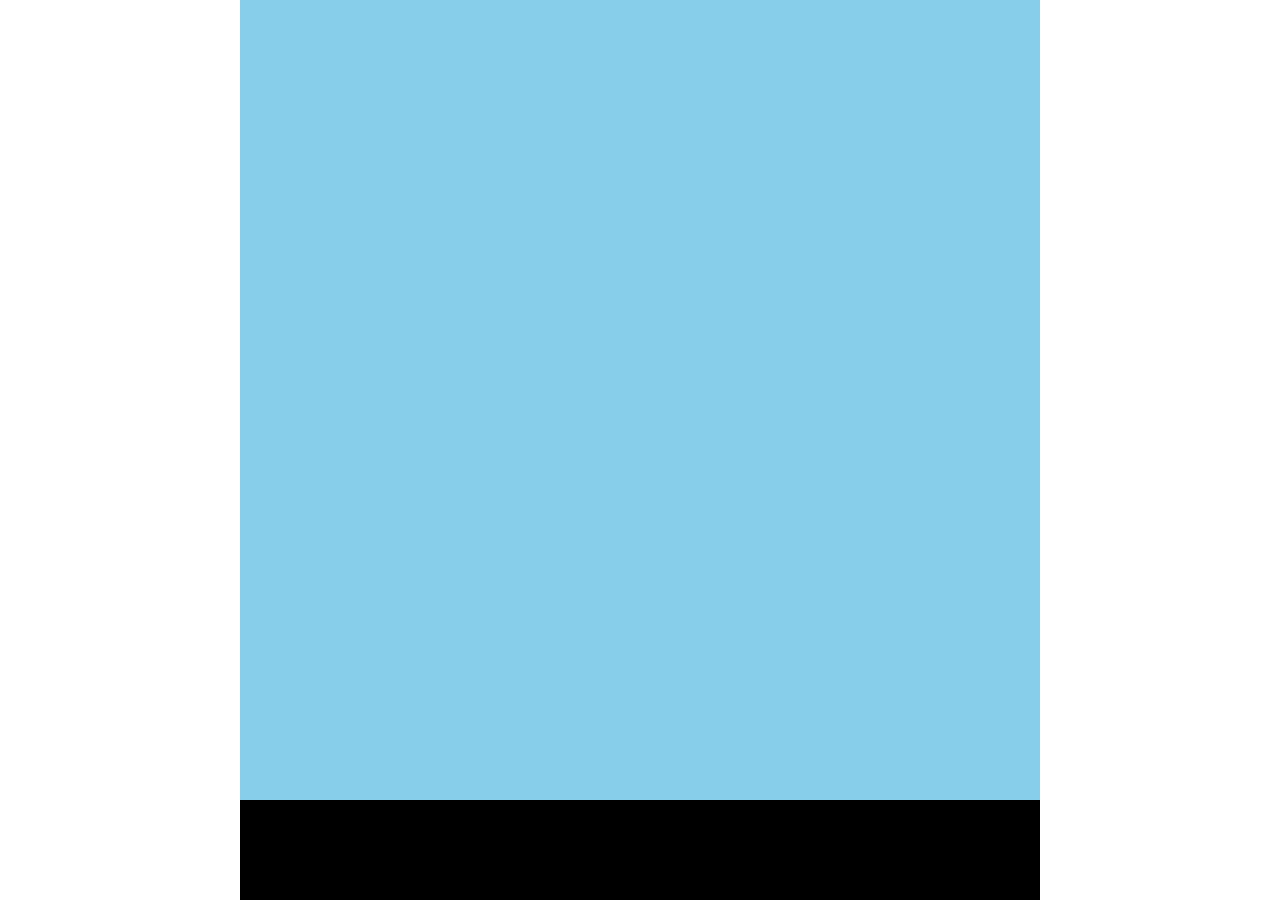
==== html/index.html @ 23efad1f "insert commited" ====
<!DOCTYPE html>
<html lang="en">
  <head>
    <meta charset="UTF-8" />
    <meta http-equiv="X-UA-Compatible" content="IE=edge" />
    <meta name="viewport" content="width=device-width, initial-scale=1.0" />
    <link rel="stylesheet" href="../css/style.css" />
    <title>Minecraft</title>
  </head>
  <body>
    <div class="container">
      <div class="game-world"></div>
      <div class="tool-panel"></div>
    </div>
    <script src="../js/index.js"></script>
  </body>
</html>
---- css/style.css ----
* {
  box-sizing: border-box;
  margin: 0;
  padding: 0;
}

.container {
  width: 800px;
  height: 100vh;
  /* border: 1px solid black; */
  margin-right: auto;
  margin-left: auto;
}
.game-world {
  display: grid;
  grid-template-columns: repeat(20, 1fr);
  column-gap: 0;
  align-items: center;
  justify-content: center;
  height: 800px;
  background-color: skyblue;
}

.tool-panel {
  width: 100%;
  height: calc(100vh - 800px);
  background-color: black;
}

.cell {
  width: 40px;
  height: 40px;
}

.cell:hover {
  border: 1px grey solid;
}

.ground {
  background: url("../img/ground.jpg") no-repeat center center / cover;
}

.grass-top {
  background: url("../img/grass-top_ground.jpg") no-repeat center center/cover;
}

.tree-trunk {
  background: url("../img/tree-trunk.jpg") no-repeat center center/cover;
}

.tree-top {
  background: url("../img/tree-top.jpg") no-repeat center center/cover;
}

.cloud {
  background: url("../img/cloud.jpg") no-repeat center center/cover;
}
.stone {
  background: url("../img/stone.jpg") no-repeat center center/cover;
}
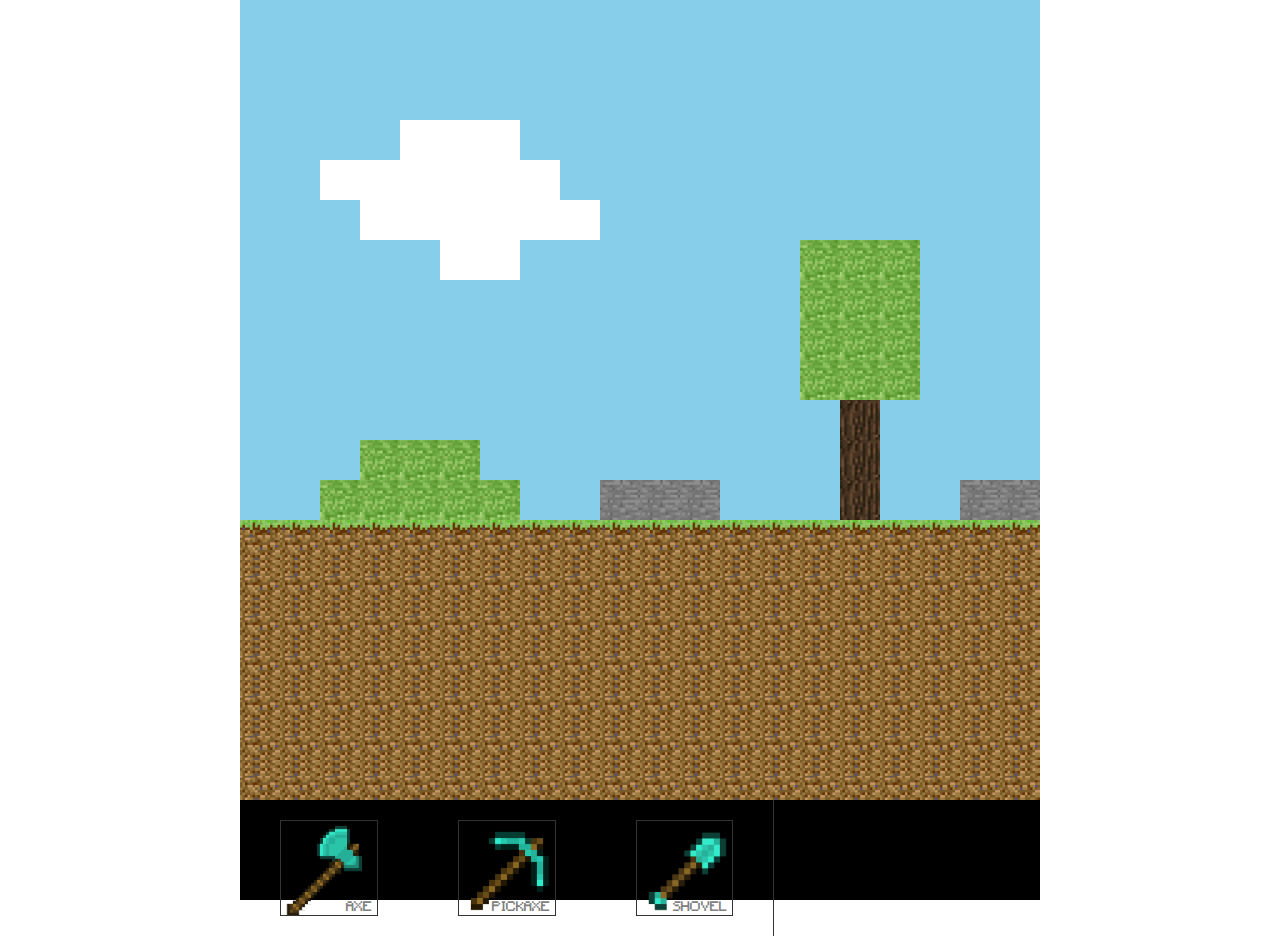
==== commit 1cc1faa4: "insert commited" ====
--- a/html/index.html
+++ b/html/index.html
@@ -10,7 +10,10 @@
   <body>
     <div class="container">
       <div class="game-world"></div>
-      <div class="tool-panel"></div>
+      <div class="tool-panel">
+        <div class="tools"></div>
+        <div class="inventory"></div>
+      </div>
     </div>
     <script src="../js/index.js"></script>
   </body>
--- a/css/style.css
+++ b/css/style.css
@@ -1,7 +1,13 @@
+@font-face {
+  font-family: Minecraft;
+  src: url(../fonts/Minecraft.ttf);
+}
+
 * {
   box-sizing: border-box;
   margin: 0;
   padding: 0;
+  font-family: "Minecraft";
 }
 
 .container {
@@ -33,7 +39,7 @@
 }
 
 .cell:hover {
-  border: 1px grey solid;
+  border: 1px blue solid;
 }
 
 .ground {
@@ -58,3 +64,40 @@
 .stone {
   background: url("../img/stone.jpg") no-repeat center center/cover;
 }
+.bush {
+  background: url("../img/bush.jpg") no-repeat center center/cover;
+}
+
+.tool-panel {
+  display: grid;
+  grid-template-columns: 2fr 1fr;
+}
+
+.tools {
+  display: grid;
+  grid-template-columns: repeat(3, 1fr);
+}
+
+.tool {
+  border: 1px solid #333;
+  margin: 20px 40px;
+  color: grey;
+  text-align: end;
+  padding-top: 80px;
+  padding-right: 5px;
+  font-size: 13px;
+}
+
+.tool1 {
+  background: url("../img/axe.png") no-repeat center center/cover;
+}
+.tool2 {
+  background: url("../img/diamond_pickaxe.png") no-repeat center center/cover;
+}
+.tool3 {
+  background: url("../img/shovel.png") no-repeat center center/cover;
+}
+
+.inventory {
+  border-left: 1px solid #333;
+}
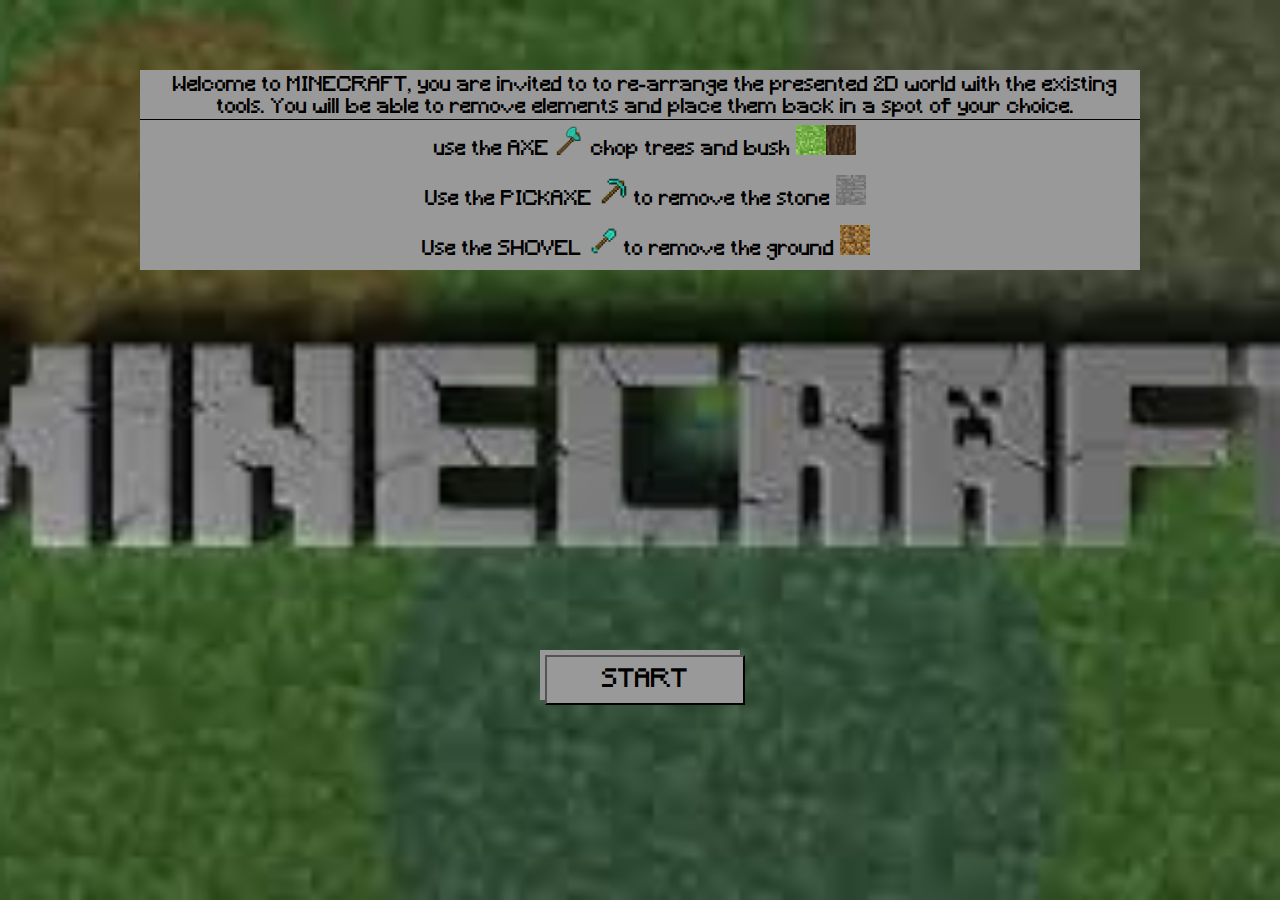
==== commit f9b80349: "insert commited" ====
--- a/html/index.html
+++ b/html/index.html
@@ -4,17 +4,36 @@
     <meta charset="UTF-8" />
     <meta http-equiv="X-UA-Compatible" content="IE=edge" />
     <meta name="viewport" content="width=device-width, initial-scale=1.0" />
+    <title>Minecraft</title>
     <link rel="stylesheet" href="../css/style.css" />
-    <title>Minecraft</title>
   </head>
   <body>
-    <div class="container">
-      <div class="game-world"></div>
-      <div class="tool-panel">
-        <div class="tools"></div>
-        <div class="inventory"></div>
+    <div class="welcome">
+      <div class="instructions">
+        <div id="message" class="inst-lines">
+          Welcome to MINECRAFT, you are invited to to re-arrange the presented
+          2D world with the existing tools. You will be able to remove elements
+          and place them back in a spot of your choice.
+        </div>
+        <div class="inst-lines">
+          use the AXE <img src="../img/axe.png" alt="" /> chop trees and bush
+          <img src="../img/leaves-bush.jpg" alt="" /><img
+            src="../img/tree-trunk.jpg"
+            alt=""
+          />
+        </div>
+        <div class="inst-lines">
+          Use the PICKAXE <img src="../img/diamond_pickaxe.png" alt="" /> to
+          remove the stone <img src="../img/stone.jpg" alt="" />
+        </div>
+        <div class="inst-lines">
+          Use the SHOVEL <img src="../img/shovel.png" alt="" /> to remove the
+          ground <img src="../img/ground.jpg" alt="" />
+        </div>
       </div>
+      <a href="../html/game.html"
+        ><button class="start-button">START</button></a
+      >
     </div>
-    <script src="../js/index.js"></script>
   </body>
 </html>
--- a/css/style.css
+++ b/css/style.css
@@ -10,10 +10,54 @@
   font-family: "Minecraft";
 }
 
+.welcome {
+  display: flex;
+  flex-direction: column;
+  justify-content: space-between;
+  width: 100vw;
+  height: 100vh;
+  background: url("../img/main1.jpeg") no-repeat center center/cover;
+}
+
+.instructions {
+  font-size: 20px;
+  height: 200px;
+  width: 1000px;
+  margin-top: 70px;
+  margin-left: auto;
+  margin-right: auto;
+  background: #999;
+}
+
+.instructions #message {
+  border-bottom: 1px solid black;
+}
+
+.inst-lines {
+  height: 25%;
+  text-align: center;
+  padding-top: 5px;
+  padding-left: 10px;
+}
+
+.inst-lines img {
+  width: 30px;
+  height: 30px;
+}
+a,
+.start-button {
+  width: 200px;
+  height: 50px;
+  margin-bottom: 200px;
+  margin-right: auto;
+  margin-left: auto;
+  font-size: 25px;
+  padding: 5px;
+  background-color: #999;
+}
 .container {
   width: 800px;
   height: 100vh;
-  /* border: 1px solid black; */
   margin-right: auto;
   margin-left: auto;
 }
@@ -27,77 +71,170 @@
   background-color: skyblue;
 }
 
+.cell {
+  width: 40px;
+  height: 40px;
+}
+
+.cell:hover {
+  border: 1px blue solid;
+}
+
+/* --------------------- Materials ----------------------- */
+.ground {
+  background: url("../img/ground.jpg") no-repeat center center / cover;
+}
+
+.grass-top {
+  background: url("../img/grass-top_ground.jpg") no-repeat center center/cover;
+}
+
+.tree-trunk {
+  background: url("../img/tree-trunk.jpg") no-repeat center center/cover;
+}
+
+.leaves-bush {
+  background: url("../img/leaves-bush.jpg") no-repeat center center/cover;
+}
+
+.cloud {
+  background: url("../img/cloud.jpg") no-repeat center center/cover;
+}
+.stone {
+  background: url("../img/stone.jpg") no-repeat center center/cover;
+}
+
+/* ---------------- Tools and Inventory ------------------ */
+
 .tool-panel {
+  display: grid;
+  grid-template-columns: 2fr 1fr;
   width: 100%;
   height: calc(100vh - 800px);
   background-color: black;
 }
-
-.cell {
+/* ------------------------ Tools  ----------------------- */
+.tools {
+  display: grid;
+  grid-template-columns: repeat(4, 1fr);
+}
+
+.tool {
+  border: 1px solid #333;
+  margin: 25px 20px;
+  color: grey;
+  text-align: end;
+  padding-top: 100px;
+  padding-right: 5px;
+  font-size: 12px;
+  font-weight: bold;
+}
+
+.axe {
+  background: url("../img/axe.png") no-repeat center center/cover;
+}
+.axe-clicked {
+  background: url("../img/axe.png") no-repeat center center/cover;
+  background-color: green;
+  color: black;
+}
+.pick-axe {
+  background: url("../img/diamond_pickaxe.png") no-repeat center center/cover;
+}
+.pick-axe-clicked {
+  background: url("../img/diamond_pickaxe.png") no-repeat center center/cover;
+  background-color: green;
+  color: black;
+}
+.shovel {
+  background: url("../img/shovel.png") no-repeat center center/cover;
+}
+.shovel-clicked {
+  background: url("../img/shovel.png") no-repeat center center/cover;
+  background-color: green;
+  color: black;
+}
+
+.axe:hover,
+.pick-axe:hover,
+.shovel:hover,
+.axe-clicked:hover,
+.pick-axe-clicked:hover,
+.shovel-clicked:hover {
+  border: 1px solid white;
+}
+/* ---------------------- Buttons --------------------- */
+.buttons {
+  justify-content: space-between;
+  flex-direction: column;
+  margin: 25px 20px;
+  color: grey;
+  font-size: 20px;
+  font-weight: bold;
+}
+
+.reset-button {
+  height: 50px;
+  width: 100px;
+  margin-left: 5px;
+}
+
+.quit-button {
+  height: 50px;
+  width: 100px;
+  margin-top: 15px;
+}
+
+/* ---------------------- Inventory --------------------- */
+.inventory {
+  border-left: 1px solid #333;
+  display: grid;
+  grid-template-columns: repeat(3, 1fr);
+  grid-template-rows: repeat(2, 50px);
+}
+
+.inventory-item {
+  border: 1px solid #333;
   width: 40px;
   height: 40px;
-}
-
-.cell:hover {
-  border: 1px blue solid;
-}
-
-.ground {
+  margin-top: 40px;
+  margin-left: 25px;
+  color: red;
+  font-size: 20px;
+  padding-top: 20px;
+  padding-left: 5px;
+}
+
+.inv-ground {
   background: url("../img/ground.jpg") no-repeat center center / cover;
 }
 
-.grass-top {
+.inv-grass-top {
   background: url("../img/grass-top_ground.jpg") no-repeat center center/cover;
 }
 
-.tree-trunk {
+.inv-tree-trunk {
   background: url("../img/tree-trunk.jpg") no-repeat center center/cover;
 }
 
-.tree-top {
-  background: url("../img/tree-top.jpg") no-repeat center center/cover;
-}
-
-.cloud {
+.inv-leaves-bush {
+  background: url("../img/leaves-bush.jpg") no-repeat center center/cover;
+}
+
+.inv-cloud {
   background: url("../img/cloud.jpg") no-repeat center center/cover;
 }
-.stone {
+.inv-stone {
   background: url("../img/stone.jpg") no-repeat center center/cover;
 }
-.bush {
-  background: url("../img/bush.jpg") no-repeat center center/cover;
-}
-
-.tool-panel {
-  display: grid;
-  grid-template-columns: 2fr 1fr;
-}
-
-.tools {
-  display: grid;
-  grid-template-columns: repeat(3, 1fr);
-}
-
-.tool {
-  border: 1px solid #333;
-  margin: 20px 40px;
-  color: grey;
-  text-align: end;
-  padding-top: 80px;
-  padding-right: 5px;
-  font-size: 13px;
-}
-
-.tool1 {
-  background: url("../img/axe.png") no-repeat center center/cover;
-}
-.tool2 {
-  background: url("../img/diamond_pickaxe.png") no-repeat center center/cover;
-}
-.tool3 {
-  background: url("../img/shovel.png") no-repeat center center/cover;
-}
-
-.inventory {
-  border-left: 1px solid #333;
-}
+
+.inv-ground:hover,
+.inv-grass-top:hover,
+.inv-tree-trunk:hover,
+.inv-leaves-bush:hover,
+.inv-cloud:hover,
+.inv-stone:hover {
+  border: 3px solid red;
+}
+
+/* ---------------------- Dymanics --------------------- */
